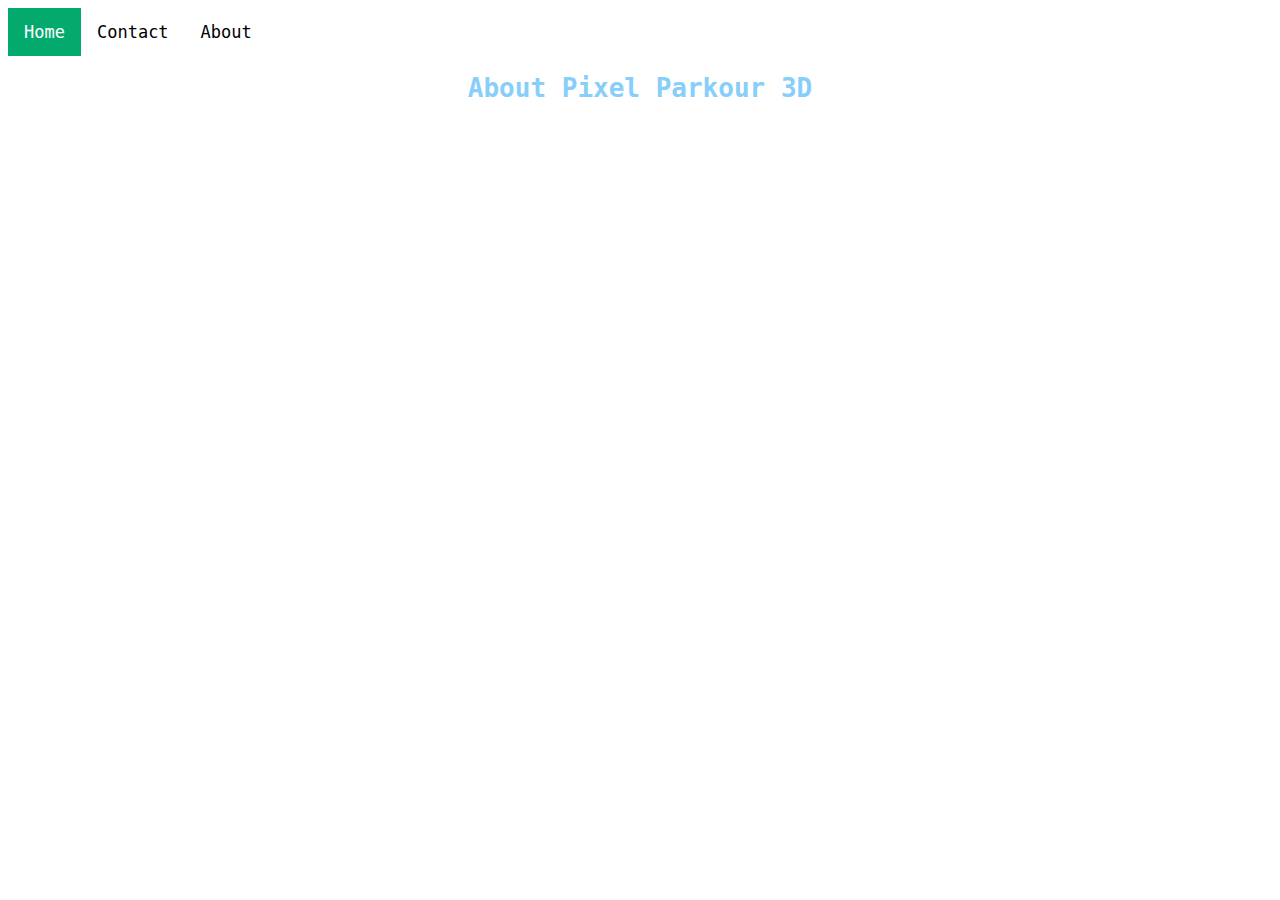
==== about.html @ a6e49ca3 "Rename About.html to about.html" ====
<body>
    <div class="topnav" id="myTopnav">
        <a href="index.html" class="active">Home</a>
        <a href="Contact.html">Contact</a>
        <a href="About.html">About</a>
        <a href="javascript:void(0);" class="icon" onclick="myFunction()">
          <i class="fa fa-bars"></i>
        </a>
      </div>
        
    <h1>About Pixel Parkour 3D</h1>
    <br>
    <br>
    <h2>A 3D game developed by EpdGames the goal is to reach the end of the parkour map</h2>
    <h2>download instructions:<br>
    click on the google drive folder called output download it once you do that open it and 
    click on the application it will ask you to extract the folder oncde you do that go to the application and run
    "warning your computer might see the file as a virus just ignore the warning message"</h2>
<style>
       /* Add a black background color to the top navigation */
.topnav {
  overflow: hidden;
  border: 2;
}

/* Style the links inside the navigation bar */
.topnav a {
  float: left;
  display: block;
  color: rgb(0, 0, 0);
  text-align: center;
  padding: 14px 16px;
  text-decoration: none;
  font-size: 17px;
  font-family: monospace;
}

/* Change the color of links on hover */
.topnav a:hover {
  background-color: #ddd;
  color: rgb(0, 0, 0);
}

/* Add an active class to highlight the current page */
.topnav a.active {
  background-color: #04AA6D;
  color: white;
}

/* Hide the link that should open and close the topnav on small screens */
.topnav .icon {
  display: none;
}
    h1 {
        text-align: center;
        font-family: monospace;
        color: lightskyblue;
    }
    h2 {
        text-align: center;
        font-family: cursive;
        color: white;
    }
    body {
      background-image: url('https://i.ibb.co/vzgGdQQ/pixel-parkour-youtube-thumbnail.png');
      background-repeat: no-repeat;
      background-attachment: fixed;
      background-size: cover;
    }
</style>
</body>
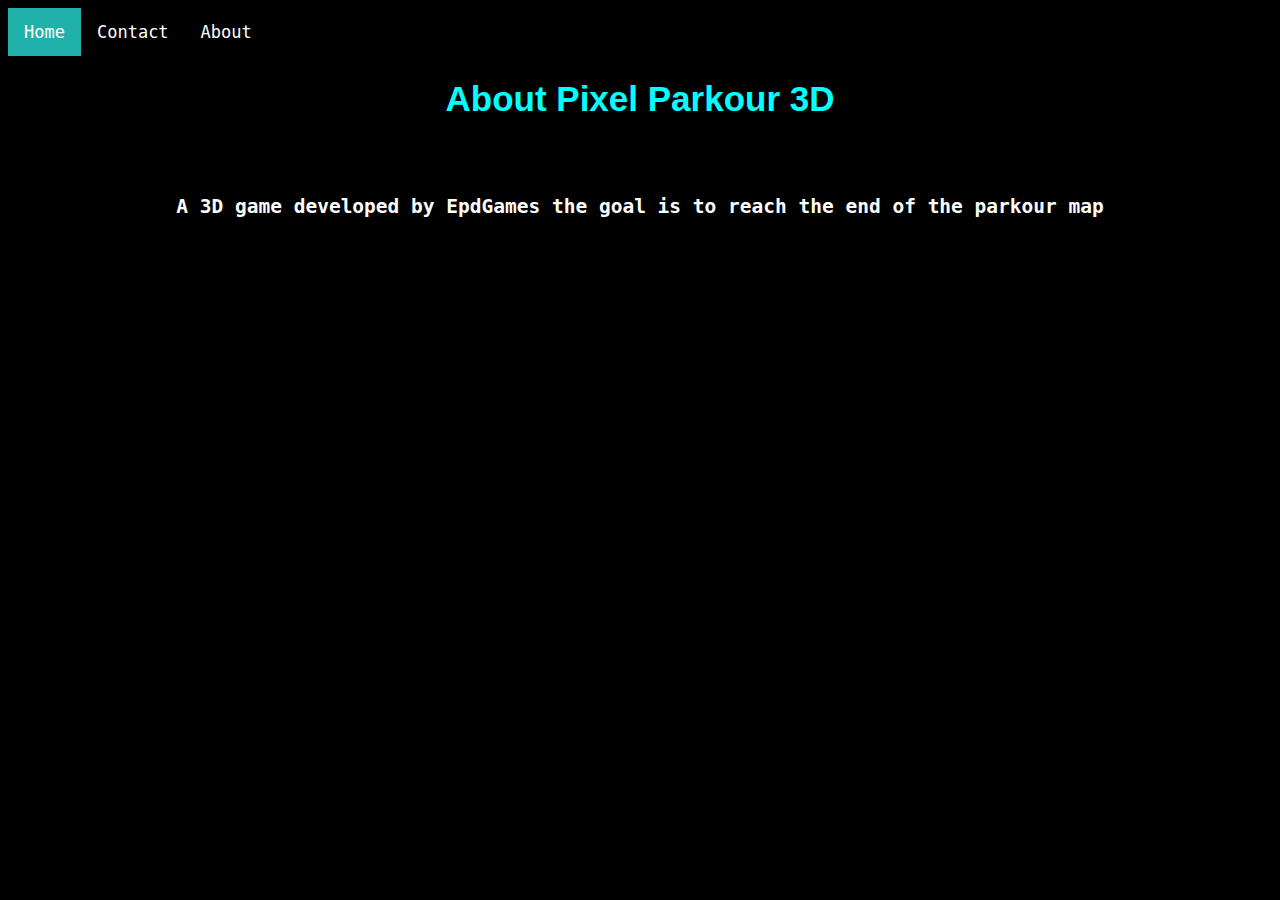
==== commit c0da4d0b: "Update about.html" ====
--- a/about.html
+++ b/about.html
@@ -1,71 +1,85 @@
-<body>
+<body class="crosshair">
+    <link rel="stylesheet" href="https://cdnjs.cloudflare.com/ajax/libs/font-awesome/4.7.0/css/font-awesome.min.css">
     <div class="topnav" id="myTopnav">
         <a href="index.html" class="active">Home</a>
         <a href="Contact.html">Contact</a>
-        <a href="About.html">About</a>
+        <a href="about.html">About</a>
         <a href="javascript:void(0);" class="icon" onclick="myFunction()">
           <i class="fa fa-bars"></i>
         </a>
       </div>
-        
-    <h1>About Pixel Parkour 3D</h1>
+      <h1>About Pixel Parkour 3D</h1>
+      <br>
+      <br>
+      <h2>A 3D game developed by EpdGames the goal is to reach the end of the parkour map</h2>
+    <style>
+
+        body {
+            background-color: black;
+        }
+
+        h1 {
+            text-align: center;
+            font-family: -apple-system, BlinkMacSystemFont, 'Segoe UI', Roboto, Oxygen, Ubuntu, Cantarell, 'Open Sans', 'Helvetica Neue', sans-serif;
+            color: cyan;
+            font-size: 35;
+        }
+
+        .topnav {
+    overflow: hidden;
+    border: 2;
+  }
+  
+  .topnav a {
+    float: left;
+    display: block;
+    color: rgb(255, 255, 255);
+    text-align: center;
+    padding: 14px 16px;
+    text-decoration: none;
+    font-size: 17px;
+    font-family: monospace;
+  }
+  
+  /* Change the color of links on hover */
+  .topnav a:hover {
+    background-color: rgb(168, 240, 222);
+    color: rgb(0, 0, 0);
+  }
+  
+  /* Add an active class to highlight the current page */
+  .topnav a.active {
+    background-color: lightseagreen;
+    color: white;
+  }
+  
+  /* Hide the link that should open and close the topnav on small screens */
+  .topnav .icon {
+    display: none;
+  }
+  button {
+          height: 51;
+          width: 150;
+          border: 0ch;
+      }
+
+      p {
+          text-align: center;
+          color: white;
+      }
+
+      h2 {
+          color: white;
+          font-family: monospace;
+          text-align: center;
+      }
+      body::-webkit-scrollbar {
+        width: 1em;
+      }
+      .crosshair {cursor: crosshair;}
+      .cell {cursor: cell;}
+    </style>
+
     <br>
     <br>
-    <h2>A 3D game developed by EpdGames the goal is to reach the end of the parkour map</h2>
-    <h2>download instructions:<br>
-    click on the google drive folder called output download it once you do that open it and 
-    click on the application it will ask you to extract the folder oncde you do that go to the application and run
-    "warning your computer might see the file as a virus just ignore the warning message"</h2>
-<style>
-       /* Add a black background color to the top navigation */
-.topnav {
-  overflow: hidden;
-  border: 2;
-}
-
-/* Style the links inside the navigation bar */
-.topnav a {
-  float: left;
-  display: block;
-  color: rgb(0, 0, 0);
-  text-align: center;
-  padding: 14px 16px;
-  text-decoration: none;
-  font-size: 17px;
-  font-family: monospace;
-}
-
-/* Change the color of links on hover */
-.topnav a:hover {
-  background-color: #ddd;
-  color: rgb(0, 0, 0);
-}
-
-/* Add an active class to highlight the current page */
-.topnav a.active {
-  background-color: #04AA6D;
-  color: white;
-}
-
-/* Hide the link that should open and close the topnav on small screens */
-.topnav .icon {
-  display: none;
-}
-    h1 {
-        text-align: center;
-        font-family: monospace;
-        color: lightskyblue;
-    }
-    h2 {
-        text-align: center;
-        font-family: cursive;
-        color: white;
-    }
-    body {
-      background-image: url('https://i.ibb.co/vzgGdQQ/pixel-parkour-youtube-thumbnail.png');
-      background-repeat: no-repeat;
-      background-attachment: fixed;
-      background-size: cover;
-    }
-</style>
 </body>
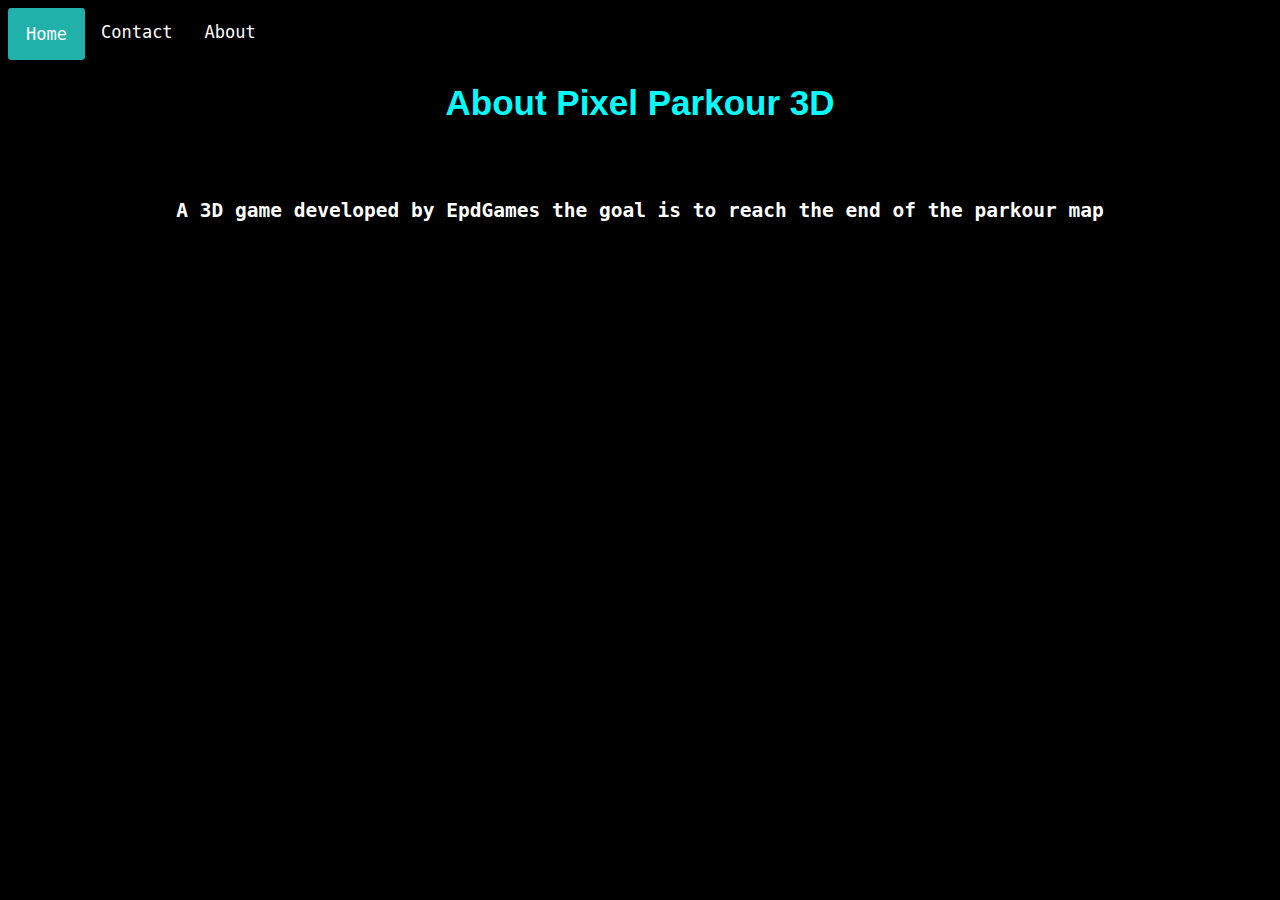
==== commit 856cb643: "Update about.html" ====
--- a/about.html
+++ b/about.html
@@ -45,12 +45,16 @@
   .topnav a:hover {
     background-color: rgb(168, 240, 222);
     color: rgb(0, 0, 0);
+        border: solid 2px transparent;
+  border-radius: 0.2em;
   }
   
   /* Add an active class to highlight the current page */
   .topnav a.active {
     background-color: lightseagreen;
     color: white;
+    border: solid 2px transparent;
+    border-radius: 0.2em;
   }
   
   /* Hide the link that should open and close the topnav on small screens */
